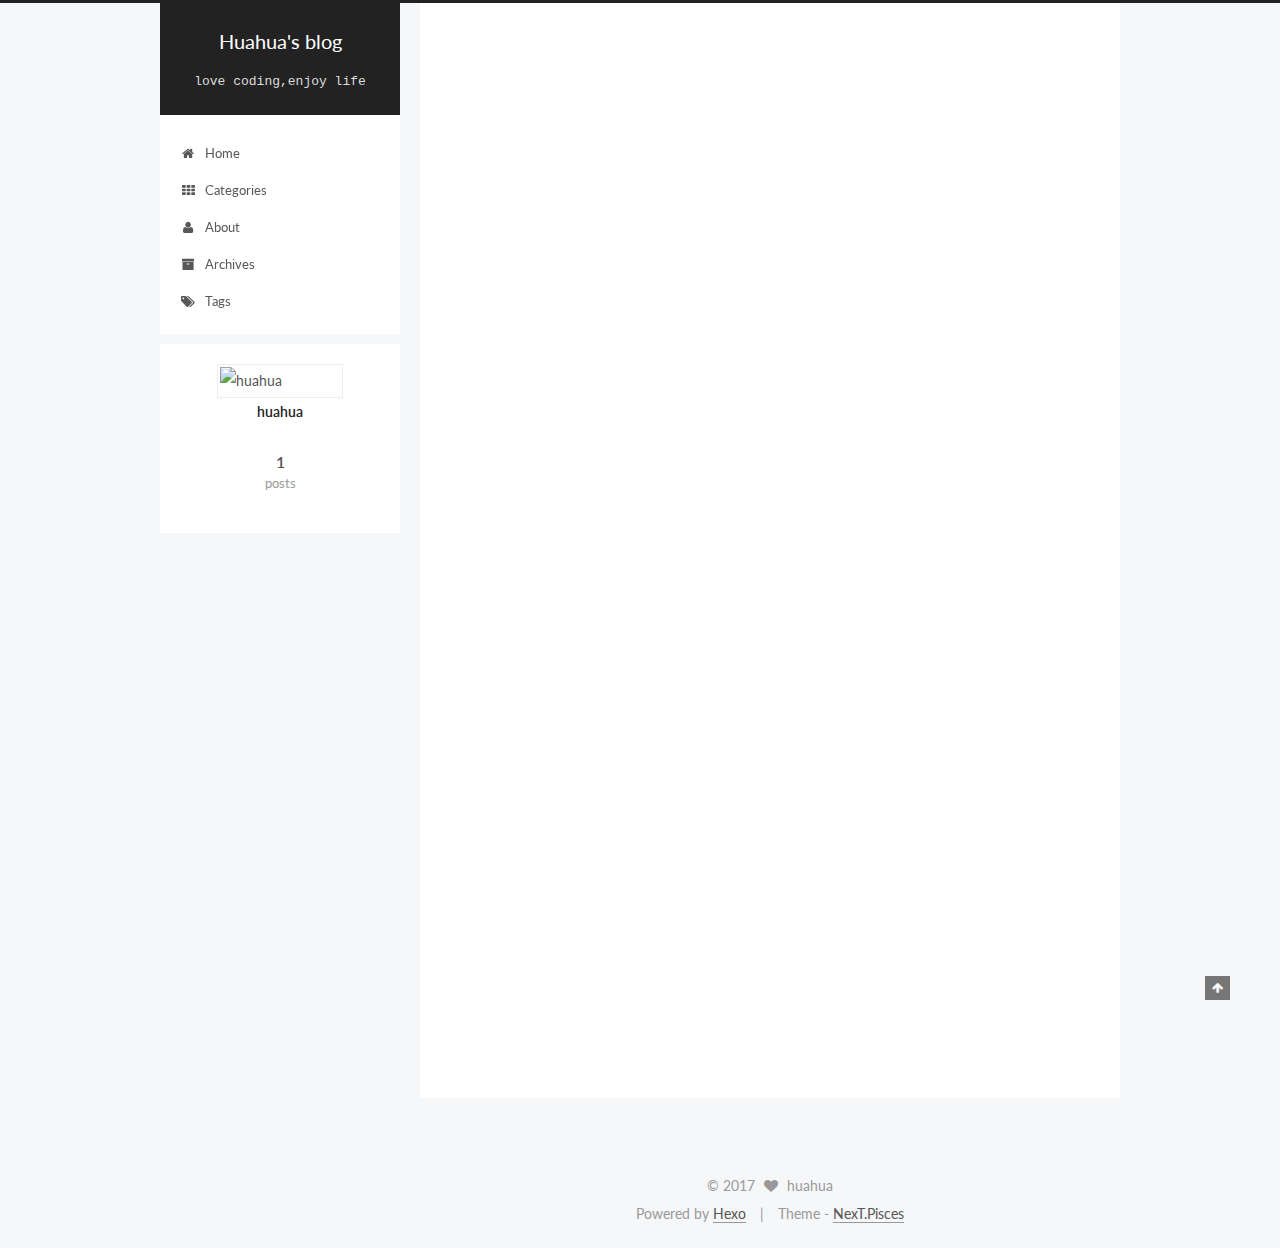
==== index.html @ 5eba2a8b "Site updated: 2017-03-09 09:39:56" ====
<!doctype html>



  


<html class="theme-next pisces use-motion" lang="en">
<head>
  <meta charset="UTF-8"/>
<meta http-equiv="X-UA-Compatible" content="IE=edge" />
<meta name="viewport" content="width=device-width, initial-scale=1, maximum-scale=1"/>



<meta http-equiv="Cache-Control" content="no-transform" />
<meta http-equiv="Cache-Control" content="no-siteapp" />












  
  
  <link href="/lib/fancybox/source/jquery.fancybox.css?v=2.1.5" rel="stylesheet" type="text/css" />




  
  
  
  

  
    
    
  

  

  

  

  

  
    
    
    <link href="//fonts.googleapis.com/css?family=Lato:300,300italic,400,400italic,700,700italic&subset=latin,latin-ext" rel="stylesheet" type="text/css">
  






<link href="/lib/font-awesome/css/font-awesome.min.css?v=4.6.2" rel="stylesheet" type="text/css" />

<link href="/css/main.css?v=5.1.0" rel="stylesheet" type="text/css" />


  <meta name="keywords" content="Hexo, NexT" />








  <link rel="shortcut icon" type="image/x-icon" href="/favicon.ico?v=5.1.0" />






<meta property="og:type" content="website">
<meta property="og:title" content="Huahua's blog">
<meta property="og:url" content="http://liuchunhuahua.git.io/index.html">
<meta property="og:site_name" content="Huahua's blog">
<meta name="twitter:card" content="summary">
<meta name="twitter:title" content="Huahua's blog">



<script type="text/javascript" id="hexo.configurations">
  var NexT = window.NexT || {};
  var CONFIG = {
    root: '/',
    scheme: 'Pisces',
    sidebar: {"position":"left","display":"always"},
    fancybox: true,
    motion: true,
    duoshuo: {
      userId: '0',
      author: 'Author'
    },
    algolia: {
      applicationID: '',
      apiKey: '',
      indexName: '',
      hits: {"per_page":10},
      labels: {"input_placeholder":"Search for Posts","hits_empty":"We didn't find any results for the search: ${query}","hits_stats":"${hits} results found in ${time} ms"}
    }
  };
</script>



  <link rel="canonical" href="http://liuchunhuahua.git.io/"/>





  <title> Huahua's blog </title>
</head>

<body itemscope itemtype="http://schema.org/WebPage" lang="en">

  










  
  
    
  

  <div class="container one-collumn sidebar-position-left 
   page-home 
 ">
    <div class="headband"></div>

    <header id="header" class="header" itemscope itemtype="http://schema.org/WPHeader">
      <div class="header-inner"><div class="site-meta ">
  

  <div class="custom-logo-site-title">
    <a href="/"  class="brand" rel="start">
      <span class="logo-line-before"><i></i></span>
      <span class="site-title">Huahua's blog</span>
      <span class="logo-line-after"><i></i></span>
    </a>
  </div>
    
      <p class="site-subtitle">love coding,enjoy life</p>
    
</div>

<div class="site-nav-toggle">
  <button>
    <span class="btn-bar"></span>
    <span class="btn-bar"></span>
    <span class="btn-bar"></span>
  </button>
</div>

<nav class="site-nav">
  

  
    <ul id="menu" class="menu">
      
        
        <li class="menu-item menu-item-home">
          <a href="/" rel="section">
            
              <i class="menu-item-icon fa fa-fw fa-home"></i> <br />
            
            Home
          </a>
        </li>
      
        
        <li class="menu-item menu-item-categories">
          <a href="/categories" rel="section">
            
              <i class="menu-item-icon fa fa-fw fa-th"></i> <br />
            
            Categories
          </a>
        </li>
      
        
        <li class="menu-item menu-item-about">
          <a href="/about" rel="section">
            
              <i class="menu-item-icon fa fa-fw fa-user"></i> <br />
            
            About
          </a>
        </li>
      
        
        <li class="menu-item menu-item-archives">
          <a href="/archives" rel="section">
            
              <i class="menu-item-icon fa fa-fw fa-archive"></i> <br />
            
            Archives
          </a>
        </li>
      
        
        <li class="menu-item menu-item-tags">
          <a href="/tags" rel="section">
            
              <i class="menu-item-icon fa fa-fw fa-tags"></i> <br />
            
            Tags
          </a>
        </li>
      

      
    </ul>
  

  
</nav>



 </div>
    </header>

    <main id="main" class="main">
      <div class="main-inner">
        <div class="content-wrap">
          <div id="content" class="content">
            
  <section id="posts" class="posts-expand">
    
      

  

  
  
  

  <article class="post post-type-normal " itemscope itemtype="http://schema.org/Article">
  <link itemprop="mainEntityOfPage" href="http://liuchunhuahua.git.io/2017/03/09/hello-world/">

  <span style="display:none" itemprop="author" itemscope itemtype="http://schema.org/Person">
    <meta itemprop="name" content="huahua">
    <meta itemprop="description" content="">
    <meta itemprop="image" content="http://ojigevmih.bkt.clouddn.com/20170110.jpg">
  </span>

  <span style="display:none" itemprop="publisher" itemscope itemtype="http://schema.org/Organization">
    <meta itemprop="name" content="Huahua's blog">
    <span style="display:none" itemprop="logo" itemscope itemtype="http://schema.org/ImageObject">
      <img style="display:none;" itemprop="url image" alt="Huahua's blog" src="">
    </span>
  </span>

    
      <header class="post-header">

        
        
          <h1 class="post-title" itemprop="name headline">
            
            
              
                
                <a class="post-title-link" href="/2017/03/09/hello-world/" itemprop="url">
                  Hello World
                </a>
              
            
          </h1>
        

        <div class="post-meta">
          <span class="post-time">
            
              <span class="post-meta-item-icon">
                <i class="fa fa-calendar-o"></i>
              </span>
              
                <span class="post-meta-item-text">Posted on</span>
              
              <time title="Post created" itemprop="dateCreated datePublished" datetime="2017-03-09T09:18:54+08:00">
                2017-03-09
              </time>
            

            

            
          </span>

          

          
            
          

          

          
          

          

          

        </div>
      </header>
    


    <div class="post-body" itemprop="articleBody">

      
      

      
        
          
            <p>Welcome to <a href="https://hexo.io/" target="_blank" rel="external">Hexo</a>! This is your very first post. Check <a href="https://hexo.io/docs/" target="_blank" rel="external">documentation</a> for more info. If you get any problems when using Hexo, you can find the answer in <a href="https://hexo.io/docs/troubleshooting.html" target="_blank" rel="external">troubleshooting</a> or you can ask me on <a href="https://github.com/hexojs/hexo/issues" target="_blank" rel="external">GitHub</a>.</p>
<h2 id="Quick-Start"><a href="#Quick-Start" class="headerlink" title="Quick Start"></a>Quick Start</h2><h3 id="Create-a-new-post"><a href="#Create-a-new-post" class="headerlink" title="Create a new post"></a>Create a new post</h3><figure class="highlight bash"><table><tr><td class="gutter"><pre><div class="line">1</div></pre></td><td class="code"><pre><div class="line">$ hexo new <span class="string">"My New Post"</span></div></pre></td></tr></table></figure>
<p>More info: <a href="https://hexo.io/docs/writing.html" target="_blank" rel="external">Writing</a></p>
<h3 id="Run-server"><a href="#Run-server" class="headerlink" title="Run server"></a>Run server</h3><figure class="highlight bash"><table><tr><td class="gutter"><pre><div class="line">1</div></pre></td><td class="code"><pre><div class="line">$ hexo server</div></pre></td></tr></table></figure>
<p>More info: <a href="https://hexo.io/docs/server.html" target="_blank" rel="external">Server</a></p>
<h3 id="Generate-static-files"><a href="#Generate-static-files" class="headerlink" title="Generate static files"></a>Generate static files</h3><figure class="highlight bash"><table><tr><td class="gutter"><pre><div class="line">1</div></pre></td><td class="code"><pre><div class="line">$ hexo generate</div></pre></td></tr></table></figure>
<p>More info: <a href="https://hexo.io/docs/generating.html" target="_blank" rel="external">Generating</a></p>
<h3 id="Deploy-to-remote-sites"><a href="#Deploy-to-remote-sites" class="headerlink" title="Deploy to remote sites"></a>Deploy to remote sites</h3><figure class="highlight bash"><table><tr><td class="gutter"><pre><div class="line">1</div></pre></td><td class="code"><pre><div class="line">$ hexo deploy</div></pre></td></tr></table></figure>
<p>More info: <a href="https://hexo.io/docs/deployment.html" target="_blank" rel="external">Deployment</a></p>

          
        
      
    </div>

    <div>
      
    </div>

    <div>
      
    </div>


    <footer class="post-footer">
      

      

      
      
        <div class="post-eof"></div>
      
    </footer>
  </article>


    
  </section>

  

          
          </div>
          


          

        </div>
        
          
  
  <div class="sidebar-toggle">
    <div class="sidebar-toggle-line-wrap">
      <span class="sidebar-toggle-line sidebar-toggle-line-first"></span>
      <span class="sidebar-toggle-line sidebar-toggle-line-middle"></span>
      <span class="sidebar-toggle-line sidebar-toggle-line-last"></span>
    </div>
  </div>

  <aside id="sidebar" class="sidebar">
    <div class="sidebar-inner">

      

      

      <section class="site-overview sidebar-panel sidebar-panel-active">
        <div class="site-author motion-element" itemprop="author" itemscope itemtype="http://schema.org/Person">
          <img class="site-author-image" itemprop="image"
               src="http://ojigevmih.bkt.clouddn.com/20170110.jpg"
               alt="huahua" />
          <p class="site-author-name" itemprop="name">huahua</p>
          <p class="site-description motion-element" itemprop="description"></p>
        </div>
        <nav class="site-state motion-element">
        
          
            <div class="site-state-item site-state-posts">
              <a href="/archives">
                <span class="site-state-item-count">1</span>
                <span class="site-state-item-name">posts</span>
              </a>
            </div>
          

          

          

        </nav>

        

        <div class="links-of-author motion-element">
          
        </div>

        
        

        
        

        


      </section>

      

    </div>
  </aside>


        
      </div>
    </main>

    <footer id="footer" class="footer">
      <div class="footer-inner">
        <div class="copyright" >
  
  &copy; 
  <span itemprop="copyrightYear">2017</span>
  <span class="with-love">
    <i class="fa fa-heart"></i>
  </span>
  <span class="author" itemprop="copyrightHolder">huahua</span>
</div>


<div class="powered-by">
  Powered by <a class="theme-link" href="https://hexo.io">Hexo</a>
</div>

<div class="theme-info">
  Theme -
  <a class="theme-link" href="https://github.com/iissnan/hexo-theme-next">
    NexT.Pisces
  </a>
</div>


        

        
      </div>
    </footer>

    <div class="back-to-top">
      <i class="fa fa-arrow-up"></i>
    </div>
  </div>

  

<script type="text/javascript">
  if (Object.prototype.toString.call(window.Promise) !== '[object Function]') {
    window.Promise = null;
  }
</script>









  




  
  <script type="text/javascript" src="/lib/jquery/index.js?v=2.1.3"></script>

  
  <script type="text/javascript" src="/lib/fastclick/lib/fastclick.min.js?v=1.0.6"></script>

  
  <script type="text/javascript" src="/lib/jquery_lazyload/jquery.lazyload.js?v=1.9.7"></script>

  
  <script type="text/javascript" src="/lib/velocity/velocity.min.js?v=1.2.1"></script>

  
  <script type="text/javascript" src="/lib/velocity/velocity.ui.min.js?v=1.2.1"></script>

  
  <script type="text/javascript" src="/lib/fancybox/source/jquery.fancybox.pack.js?v=2.1.5"></script>


  


  <script type="text/javascript" src="/js/src/utils.js?v=5.1.0"></script>

  <script type="text/javascript" src="/js/src/motion.js?v=5.1.0"></script>



  
  


  <script type="text/javascript" src="/js/src/affix.js?v=5.1.0"></script>

  <script type="text/javascript" src="/js/src/schemes/pisces.js?v=5.1.0"></script>



  

  


  <script type="text/javascript" src="/js/src/bootstrap.js?v=5.1.0"></script>



  



  




	





  





  

  




  
  

  

  

  

  


</body>
</html>
---- css/main.css ----
/* normalize.css v3.0.2 | MIT License | git.io/normalize */
html {
  font-family: sans-serif; /* 1 */
  -ms-text-size-adjust: 100%; /* 2 */
  -webkit-text-size-adjust: 100%; /* 2 */
}
body {
  margin: 0;
}
article,
aside,
details,
figcaption,
figure,
footer,
header,
hgroup,
main,
menu,
nav,
section,
summary {
  display: block;
}
audio,
canvas,
progress,
video {
  display: inline-block; /* 1 */
  vertical-align: baseline; /* 2 */
}
audio:not([controls]) {
  display: none;
  height: 0;
}
[hidden],
template {
  display: none;
}
a {
  background-color: transparent;
}
a:active,
a:hover {
  outline: 0;
}
abbr[title] {
  border-bottom: 1px dotted;
}
b,
strong {
  font-weight: bold;
}
dfn {
  font-style: italic;
}
h1 {
  font-size: 2em;
  margin: 0.67em 0;
}
mark {
  background: #ff0;
  color: #000;
}
small {
  font-size: 80%;
}
sub,
sup {
  font-size: 75%;
  line-height: 0;
  position: relative;
  vertical-align: baseline;
}
sup {
  top: -0.5em;
}
sub {
  bottom: -0.25em;
}
img {
  border: 0;
}
svg:not(:root) {
  overflow: hidden;
}
figure {
  margin: 1em 40px;
}
hr {
  -moz-box-sizing: content-box;
  box-sizing: content-box;
  height: 0;
}
pre {
  overflow: auto;
}
code,
kbd,
pre,
samp {
  font-family: monospace, monospace;
  font-size: 1em;
}
button,
input,
optgroup,
select,
textarea {
  color: inherit; /* 1 */
  font: inherit; /* 2 */
  margin: 0; /* 3 */
}
button {
  overflow: visible;
}
button,
select {
  text-transform: none;
}
button,
html input[type="button"],
input[type="reset"],
input[type="submit"] {
  -webkit-appearance: button; /* 2 */
  cursor: pointer; /* 3 */
}
button[disabled],
html input[disabled] {
  cursor: default;
}
button::-moz-focus-inner,
input::-moz-focus-inner {
  border: 0;
  padding: 0;
}
input {
  line-height: normal;
}
input[type="checkbox"],
input[type="radio"] {
  box-sizing: border-box; /* 1 */
  padding: 0; /* 2 */
}
input[type="number"]::-webkit-inner-spin-button,
input[type="number"]::-webkit-outer-spin-button {
  height: auto;
}
input[type="search"] {
  -webkit-appearance: textfield; /* 1 */
  -moz-box-sizing: content-box;
  -webkit-box-sizing: content-box; /* 2 */
  box-sizing: content-box;
}
input[type="search"]::-webkit-search-cancel-button,
input[type="search"]::-webkit-search-decoration {
  -webkit-appearance: none;
}
fieldset {
  border: 1px solid #c0c0c0;
  margin: 0 2px;
  padding: 0.35em 0.625em 0.75em;
}
legend {
  border: 0; /* 1 */
  padding: 0; /* 2 */
}
textarea {
  overflow: auto;
}
optgroup {
  font-weight: bold;
}
table {
  border-collapse: collapse;
  border-spacing: 0;
}
td,
th {
  padding: 0;
}
::selection {
  background: #262a30;
  color: #fff;
}
body {
  position: relative;
  font-family: 'Lato', "PingFang SC", "Microsoft YaHei", sans-serif;
  font-size: 14px;
  line-height: 2;
  color: #555;
  background: #f5f7f9;
}
@media (max-width: 767px) {
  body {
    padding-right: 0 !important;
  }
}
@media (min-width: 768px) and (max-width: 991px) {
  body {
    padding-right: 0 !important;
  }
}
@media (min-width: 1600px) {
  body {
    font-size: 16px;
  }
}
h1,
h2,
h3,
h4,
h5,
h6 {
  margin: 0;
  padding: 0;
  font-weight: bold;
  line-height: 1.5;
  font-family: 'Lato', "PingFang SC", "Microsoft YaHei", sans-serif;
}
h2,
h3,
h4,
h5,
h6 {
  margin: 20px 0 15px;
}
h1 {
  font-size: 22px;
}
@media (max-width: 767px) {
  h1 {
    font-size: 18px;
  }
}
h2 {
  font-size: 20px;
}
@media (max-width: 767px) {
  h2 {
    font-size: 16px;
  }
}
h3 {
  font-size: 18px;
}
@media (max-width: 767px) {
  h3 {
    font-size: 14px;
  }
}
h4 {
  font-size: 16px;
}
@media (max-width: 767px) {
  h4 {
    font-size: 12px;
  }
}
h5 {
  font-size: 14px;
}
@media (max-width: 767px) {
  h5 {
    font-size: 10px;
  }
}
h6 {
  font-size: 12px;
}
@media (max-width: 767px) {
  h6 {
    font-size: 8px;
  }
}
p {
  margin: 0 0 25px 0;
}
a {
  color: #555;
  text-decoration: none;
  border-bottom: 1px solid #999;
  word-wrap: break-word;
}
a:hover {
  color: #222;
  border-bottom-color: #222;
}
ul {
  list-style: none;
}
blockquote {
  margin: 0;
  padding: 0;
}
img {
  display: block;
  margin: auto;
  max-width: 100%;
  height: auto;
}
hr {
  margin: 40px 0;
  height: 3px;
  border: none;
  background-color: #ddd;
  background-image: repeating-linear-gradient(-45deg, #fff, #fff 4px, transparent 4px, transparent 8px);
}
blockquote {
  padding: 0 15px;
  color: #666;
  border-left: 4px solid #ddd;
}
blockquote cite::before {
  content: "-";
  padding: 0 5px;
}
dt {
  font-weight: 700;
}
dd {
  margin: 0;
  padding: 0;
}
.text-left {
  text-align: left;
}
.text-center {
  text-align: center;
}
.text-right {
  text-align: right;
}
.text-justify {
  text-align: justify;
}
.text-nowrap {
  white-space: nowrap;
}
.text-lowercase {
  text-transform: lowercase;
}
.text-uppercase {
  text-transform: uppercase;
}
.text-capitalize {
  text-transform: capitalize;
}
.center-block {
  display: block;
  margin-left: auto;
  margin-right: auto;
}
.clearfix:before,
.clearfix:after {
  content: " ";
  display: table;
}
.clearfix:after {
  clear: both;
}
.pullquote {
  width: 45%;
}
.pullquote.left {
  float: left;
  margin-left: 5px;
  margin-right: 10px;
}
.pullquote.right {
  float: right;
  margin-left: 10px;
  margin-right: 5px;
}
.affix.affix.affix {
  position: fixed;
}
.translation {
  margin-top: -20px;
  font-size: 14px;
  color: #999;
}
.scrollbar-measure {
  width: 100px;
  height: 100px;
  overflow: scroll;
  position: absolute;
  top: -9999px;
}
.use-motion .motion-element {
  opacity: 0;
}
#local-search-input {
  padding: 3px;
  border: none;
  text-indent: 14px;
  border-radius: 0;
  width: 140px;
  outline: none;
  border-bottom: 1px solid #999;
  background: inherit;
  opacity: 0.5;
}
#local-search-input:focus {
  opacity: 1;
}
.search-icon {
  position: absolute;
  top: 9px;
}
table {
  margin: 20px 0;
  width: 100%;
  border-collapse: collapse;
  border-spacing: 0;
  border: 1px solid #ddd;
  font-size: 14px;
  table-layout: fixed;
  word-wrap: break-all;
}
table>tbody>tr:nth-of-type(odd) {
  background-color: #f9f9f9;
}
table>tbody>tr:hover {
  background-color: #f5f5f5;
}
caption,
th,
td {
  padding: 8px;
  text-align: left;
  vertical-align: middle;
  font-weight: normal;
}
th,
td {
  border-bottom: 3px solid #ddd;
  border-right: 1px solid #eee;
}
th {
  padding-bottom: 10px;
  font-weight: 700;
}
td {
  border-bottom-width: 1px;
}
html,
body {
  height: 100%;
}
.container {
  position: relative;
  min-height: 100%;
}
.header-inner {
  margin: 0 auto;
  padding: 100px 0 70px;
  width: 700px;
}
@media (min-width: 1600px) {
  .container .header-inner {
    width: 900px;
  }
}
.main {
  padding-bottom: 150px;
}
.main-inner {
  margin: 0 auto;
  width: 700px;
}
@media (min-width: 1600px) {
  .container .main-inner {
    width: 900px;
  }
}
.footer {
  position: absolute;
  left: 0;
  bottom: 0;
  width: 100%;
  min-height: 50px;
}
.footer-inner {
  box-sizing: border-box;
  margin: 20px auto;
  width: 700px;
}
@media (min-width: 1600px) {
  .container .footer-inner {
    width: 900px;
  }
}
pre,
.highlight {
  overflow: auto;
  margin: 20px 0;
  padding: 0;
  font-size: 13px;
  color: #4d4d4c;
  background: #f7f7f7;
  line-height: 1.6;
}
pre,
code {
  font-family: consolas, Menlo, "PingFang SC", "Microsoft YaHei", monospace;
}
code {
  padding: 2px 4px;
  word-wrap: break-word;
  color: #4d4d4c;
  background: #f7f7f7;
  border-radius: 3px;
  font-size: 13px;
}
pre code {
  padding: 0;
  color: #4d4d4c;
  background: none;
  text-shadow: none;
}
.highlight {
  border-radius: 1px;
}
.highlight pre {
  border: none;
  margin: 0;
  padding: 10px 0;
}
.highlight table {
  margin: 0;
  width: auto;
  border: none;
}
.highlight td {
  border: none;
  padding: 0;
}
.highlight figcaption {
  font-size: 1em;
  color: #4d4d4c;
  line-height: 1em;
  margin-bottom: 1em;
}
.highlight figcaption:before,
.highlight figcaption:after {
  content: " ";
  display: table;
}
.highlight figcaption:after {
  clear: both;
}
.highlight figcaption a {
  float: right;
  color: #4d4d4c;
}
.highlight figcaption a:hover {
  border-bottom-color: #4d4d4c;
}
.highlight .gutter pre {
  padding-left: 10px;
  padding-right: 10px;
  color: #869194;
  text-align: right;
  background-color: #eff2f3;
}
.highlight .code pre {
  padding-left: 10px;
  padding-right: 10px;
  background-color: #f7f7f7;
}
.highlight .line {
  height: 20px;
}
.gutter {
  -webkit-user-select: none;
  -moz-user-select: none;
  -ms-user-select: none;
  user-select: none;
}
.gist table {
  width: auto;
}
.gist table td {
  border: none;
}
pre .deletion {
  background: #fdd;
}
pre .addition {
  background: #dfd;
}
pre .meta {
  color: #8959a8;
}
pre .comment {
  color: #8e908c;
}
pre .variable,
pre .attribute,
pre .tag,
pre .regexp,
pre .ruby .constant,
pre .xml .tag .title,
pre .xml .pi,
pre .xml .doctype,
pre .html .doctype,
pre .css .id,
pre .css .class,
pre .css .pseudo {
  color: #c82829;
}
pre .number,
pre .preprocessor,
pre .built_in,
pre .literal,
pre .params,
pre .constant,
pre .command {
  color: #f5871f;
}
pre .ruby .class .title,
pre .css .rules .attribute,
pre .string,
pre .value,
pre .inheritance,
pre .header,
pre .ruby .symbol,
pre .xml .cdata,
pre .special,
pre .number,
pre .formula {
  color: #718c00;
}
pre .title,
pre .css .hexcolor {
  color: #3e999f;
}
pre .function,
pre .python .decorator,
pre .python .title,
pre .ruby .function .title,
pre .ruby .title .keyword,
pre .perl .sub,
pre .javascript .title,
pre .coffeescript .title {
  color: #4271ae;
}
pre .keyword,
pre .javascript .function {
  color: #8959a8;
}
.full-image.full-image.full-image {
  border: none;
  max-width: 100%;
  width: auto;
  margin: 20px auto;
}
@media (min-width: 992px) {
  .full-image.full-image.full-image {
    max-width: none;
    width: 118%;
    margin: 0 -9%;
  }
}
.blockquote-center,
.page-home .post-type-quote blockquote,
.page-post-detail .post-type-quote blockquote {
  position: relative;
  margin: 40px 0;
  padding: 0;
  border-left: none;
  text-align: center;
}
.blockquote-center::before,
.page-home .post-type-quote blockquote::before,
.page-post-detail .post-type-quote blockquote::before,
.blockquote-center::after,
.page-home .post-type-quote blockquote::after,
.page-post-detail .post-type-quote blockquote::after {
  position: absolute;
  content: ' ';
  display: block;
  width: 100%;
  height: 24px;
  opacity: 0.2;
  background-repeat: no-repeat;
  background-position: 0 -6px;
  background-size: 22px 22px;
}
.blockquote-center::before,
.page-home .post-type-quote blockquote::before,
.page-post-detail .post-type-quote blockquote::before {
  top: -20px;
  background-image: url("../images/quote-l.svg");
  border-top: 1px solid #ccc;
}
.blockquote-center::after,
.page-home .post-type-quote blockquote::after,
.page-post-detail .post-type-quote blockquote::after {
  bottom: -20px;
  background-image: url("../images/quote-r.svg");
  border-bottom: 1px solid #ccc;
  background-position: 100% 8px;
}
.blockquote-center p,
.page-home .post-type-quote blockquote p,
.page-post-detail .post-type-quote blockquote p,
.blockquote-center div,
.page-home .post-type-quote blockquote div,
.page-post-detail .post-type-quote blockquote div {
  text-align: center;
}
.post .post-body .group-picture img {
  box-sizing: border-box;
  padding: 0 3px;
  border: none;
}
.post .group-picture-row {
  overflow: hidden;
  margin-top: 6px;
}
.post .group-picture-row:first-child {
  margin-top: 0;
}
.post .group-picture-column {
  float: left;
}
.page-post-detail .post-body .group-picture-column {
  float: none;
  margin-top: 10px;
  width: auto !important;
}
.page-post-detail .post-body .group-picture-column img {
  margin: 0 auto;
}
.page-archive .group-picture-container {
  overflow: hidden;
}
.page-archive .group-picture-row {
  float: left;
}
.page-archive .group-picture-row:first-child {
  margin-top: 6px;
}
.page-archive .group-picture-column {
  max-width: 150px;
  max-height: 150px;
}
.note {
  padding: 20px;
  margin: 20px 0;
  border: 1px solid #eee;
  border-left-width: 5px;
  border-radius: 3px;
}
.note h2,
.note h3,
.note h4,
.note h5,
.note h6 {
  margin-top: 0;
  margin-bottom: 5px;
}
.note p:last-child {
  margin-bottom: 0;
}
.note code {
  border-radius: 3px;
}
.note+.note {
  margin-top: -5px;
}
.default {
  border-left-color: #777;
}
.default h2,
.default h3,
.default h4,
.default h5,
.default h6 {
  color: #777;
}
.primary {
  border-left-color: #428bca;
}
.primary h2,
.primary h3,
.primary h4,
.primary h5,
.primary h6 {
  color: #428bca;
}
.success {
  border-left-color: #5cb85c;
}
.success h2,
.success h3,
.success h4,
.success h5,
.success h6 {
  color: #5cb85c;
}
.danger {
  border-left-color: #d9534f;
}
.danger h2,
.danger h3,
.danger h4,
.danger h5,
.danger h6 {
  color: #d9534f;
}
.warning {
  border-left-color: #f0ad4e;
}
.warning h2,
.warning h3,
.warning h4,
.warning h5,
.warning h6 {
  color: #f0ad4e;
}
.info {
  border-left-color: #5bc0de;
}
.info h2,
.info h3,
.info h4,
.info h5,
.info h6 {
  color: #5bc0de;
}
.btn {
  display: inline-block;
  padding: 0 20px;
  font-size: 14px;
  color: #fff;
  background: #222;
  border: 2px solid #555;
  text-decoration: none;
  border-radius: 0;
  transition-property: background-color;
  transition-duration: 0.2s;
  transition-timing-function: ease-in-out;
  transition-delay: 0s;
}
.btn:hover,
.post-more-link .btn:hover {
  border-color: #222;
  color: #fff;
  background: #222;
}
.btn-bar {
  display: block;
  width: 22px;
  height: 2px;
  background: #555;
  border-radius: 1px;
}
.btn-bar+.btn-bar {
  margin-top: 4px;
}
.pagination {
  margin: 120px 0 40px;
  text-align: center;
  border-top: 1px solid #eee;
}
.page-number-basic,
.pagination .prev,
.pagination .next,
.pagination .page-number,
.pagination .space {
  display: inline-block;
  position: relative;
  top: -1px;
  margin: 0 10px;
  padding: 0 10px;
  line-height: 30px;
}
@media (max-width: 767px) {
  .page-number-basic,
  .pagination .prev,
  .pagination .next,
  .pagination .page-number,
  .pagination .space {
    margin: 0 5px;
  }
}
.pagination .prev,
.pagination .next,
.pagination .page-number {
  border-bottom: 0;
  border-top: 1px solid #eee;
  transition-property: border-color;
  transition-duration: 0.2s;
  transition-timing-function: ease-in-out;
  transition-delay: 0s;
}
.pagination .prev:hover,
.pagination .next:hover,
.pagination .page-number:hover {
  border-top-color: #222;
}
.pagination .space {
  padding: 0;
  margin: 0;
}
.pagination .prev {
  margin-left: 0;
}
.pagination .next {
  margin-right: 0;
}
.pagination .page-number.current {
  color: #fff;
  background: #ccc;
  border-top-color: #ccc;
}
@media (max-width: 767px) {
  .pagination {
    border-top: none;
  }
  .pagination .prev,
  .pagination .next,
  .pagination .page-number {
    margin-bottom: 10px;
    border-top: 0;
    border-bottom: 1px solid #eee;
  }
  .pagination .prev:hover,
  .pagination .next:hover,
  .pagination .page-number:hover {
    border-bottom-color: #222;
  }
}
.comments {
  margin: 60px 20px 0;
}
.tag-cloud {
  text-align: center;
}
.tag-cloud a {
  display: inline-block;
  margin: 10px;
}
.back-to-top {
  box-sizing: border-box;
  position: fixed;
  bottom: -100px;
  right: 50px;
  z-index: 1050;
  padding: 0 6px;
  width: 25px;
  background: #222;
  font-size: 12px;
  opacity: 0.6;
  color: #fff;
  cursor: pointer;
  text-align: center;
  -webkit-transform: translateZ(0);
  transition-property: bottom;
  transition-duration: 0.2s;
  transition-timing-function: ease-in-out;
  transition-delay: 0s;
}
@media (max-width: 767px) {
  .back-to-top {
    display: none;
  }
}
@media (min-width: 768px) and (max-width: 991px) {
  .back-to-top {
    display: none;
  }
}
.back-to-top.back-to-top-on {
  bottom: 40px;
}
.header {
  background: #fff;
}
.header-inner {
  position: relative;
}
.headband {
  height: 3px;
  background: #222;
}
.site-meta {
  margin: 0;
  text-align: center;
}
@media (max-width: 767px) {
  .site-meta {
    text-align: center;
  }
}
.brand {
  position: relative;
  display: inline-block;
  padding: 0 40px;
  color: #fff;
  background: #222;
  border-bottom: none;
}
.brand:hover {
  color: #fff;
}
.logo {
  display: inline-block;
  margin-right: 5px;
  line-height: 36px;
  vertical-align: top;
}
.site-title {
  display: inline-block;
  vertical-align: top;
  line-height: 36px;
  font-size: 20px;
  font-weight: normal;
  font-family: 'Lato', "PingFang SC", "Microsoft YaHei", sans-serif;
}
.site-subtitle {
  margin-top: 10px;
  font-size: 13px;
  color: #ddd;
}
.use-motion .brand {
  opacity: 0;
}
.use-motion .logo,
.use-motion .site-title,
.use-motion .site-subtitle {
  opacity: 0;
  position: relative;
  top: -10px;
}
.site-nav-toggle {
  display: none;
  position: absolute;
  top: 10px;
  left: 10px;
}
@media (max-width: 767px) {
  .site-nav-toggle {
    display: block;
  }
}
.site-nav-toggle button {
  margin-top: 2px;
  padding: 9px 10px;
  background: transparent;
  border: none;
}
@media (max-width: 767px) {
  .site-nav {
    display: none;
    margin: 0 -10px;
    padding: 0 10px;
    clear: both;
    border-top: 1px solid #ddd;
  }
}
@media (min-width: 768px) and (max-width: 991px) {
  .site-nav {
    display: block !important;
  }
}
@media (min-width: 992px) {
  .site-nav {
    display: block !important;
  }
}
.menu {
  margin-top: 20px;
  padding-left: 0;
  text-align: center;
}
.menu .menu-item {
  display: inline-block;
  margin: 0 10px;
}
@media screen and (max-width: 767px) {
  .menu .menu-item {
    margin-top: 10px;
  }
}
.menu .menu-item a {
  display: block;
  font-size: 13px;
  text-transform: capitalize;
  line-height: inherit;
  border-bottom: 1px solid transparent;
  transition-property: border-color;
  transition-duration: 0.2s;
  transition-timing-function: ease-in-out;
  transition-delay: 0s;
}
.menu .menu-item a:hover,
.menu-item-active a {
  border-bottom-color: #222;
}
.menu .menu-item .fa {
  margin-right: 5px;
}
.use-motion .menu-item {
  opacity: 0;
}
.post-body {
  font-family: 'Lato', "PingFang SC", "Microsoft YaHei", sans-serif;
}
@media (max-width: 767px) {
  .post-body {
    word-break: break-word;
  }
}
.post-body .fancybox img {
  display: block !important;
  margin: 0 auto;
  cursor: pointer;
  cursor: zoom-in;
  cursor: -webkit-zoom-in;
}
.post-body .image-caption,
.post-body .figure .caption {
  margin: 10px auto 15px;
  text-align: center;
  font-size: 14px;
  color: #999;
  font-weight: bold;
  line-height: 1;
}
.post-sticky-flag {
  display: inline-block;
  font-size: 16px;
  -ms-transform: rotate(30deg);
  -webkit-transform: rotate(30deg);
  -moz-transform: rotate(30deg);
  -ms-transform: rotate(30deg);
  -o-transform: rotate(30deg);
  transform: rotate(30deg);
}
.posts-expand {
  padding-top: 40px;
}
@media (max-width: 767px) {
  .posts-expand {
    margin: 0 20px;
  }
  .post-body pre,
  .post-body .highlight {
    padding: 10px;
  }
  .post-body pre .gutter pre,
  .post-body .highlight .gutter pre {
    padding-right: 10px;
  }
}
@media (min-width: 992px) {
  .posts-expand .post-body {
    text-align: justify;
  }
}
.posts-expand .post-body h2,
.posts-expand .post-body h3,
.posts-expand .post-body h4,
.posts-expand .post-body h5,
.posts-expand .post-body h6 {
  padding-top: 10px;
}
.posts-expand .post-body h2 .header-anchor,
.posts-expand .post-body h3 .header-anchor,
.posts-expand .post-body h4 .header-anchor,
.posts-expand .post-body h5 .header-anchor,
.posts-expand .post-body h6 .header-anchor {
  float: right;
  margin-left: 10px;
  color: #ccc;
  border-bottom-style: none;
  visibility: hidden;
}
.posts-expand .post-body h2 .header-anchor:hover,
.posts-expand .post-body h3 .header-anchor:hover,
.posts-expand .post-body h4 .header-anchor:hover,
.posts-expand .post-body h5 .header-anchor:hover,
.posts-expand .post-body h6 .header-anchor:hover {
  color: inherit;
}
.posts-expand .post-body h2:hover .header-anchor,
.posts-expand .post-body h3:hover .header-anchor,
.posts-expand .post-body h4:hover .header-anchor,
.posts-expand .post-body h5:hover .header-anchor,
.posts-expand .post-body h6:hover .header-anchor {
  visibility: visible;
}
.posts-expand .post-body ul li {
  list-style: circle;
}
.posts-expand .post-body img {
  box-sizing: border-box;
  margin: auto;
  padding: 3px;
  border: 1px solid #ddd;
}
.posts-expand .fancybox img {
  margin: 0 auto;
}
@media (max-width: 767px) {
  .posts-collapse {
    margin: 0 20px;
  }
  .posts-collapse .post-title,
  .posts-collapse .post-meta {
    display: block;
    width: auto;
    text-align: left;
  }
}
.posts-collapse {
  position: relative;
  z-index: 1010;
  margin-left: 55px;
}
.posts-collapse::after {
  content: " ";
  position: absolute;
  top: 20px;
  left: 0;
  margin-left: -2px;
  width: 4px;
  height: 100%;
  background: #f5f5f5;
  z-index: -1;
}
@media (max-width: 767px) {
  .posts-collapse {
    margin: 0 20px;
  }
}
.posts-collapse .collection-title {
  position: relative;
  margin: 60px 0;
}
.posts-collapse .collection-title h2 {
  margin-left: 20px;
}
.posts-collapse .collection-title small {
  color: #bbb;
}
.posts-collapse .collection-title::before {
  content: " ";
  position: absolute;
  left: 0;
  top: 50%;
  margin-left: -4px;
  margin-top: -4px;
  width: 8px;
  height: 8px;
  background: #bbb;
  border-radius: 50%;
}
.posts-collapse .post {
  margin: 30px 0;
}
.posts-collapse .post-header {
  position: relative;
  transition-duration: 0.2s;
  transition-timing-function: ease-in-out;
  transition-delay: 0s;
  transition-property: border;
  border-bottom: 1px dashed #ccc;
}
.posts-collapse .post-header::before {
  content: " ";
  position: absolute;
  left: 0;
  top: 12px;
  width: 6px;
  height: 6px;
  margin-left: -4px;
  background: #bbb;
  border-radius: 50%;
  border: 1px solid #fff;
  transition-duration: 0.2s;
  transition-timing-function: ease-in-out;
  transition-delay: 0s;
  transition-property: background;
}
.posts-collapse .post-header:hover {
  border-bottom-color: #666;
}
.posts-collapse .post-header:hover::before {
  background: #222;
}
.posts-collapse .post-meta {
  position: absolute;
  font-size: 12px;
  left: 20px;
  top: 5px;
}
.posts-collapse .post-comments-count {
  display: none;
}
.posts-collapse .post-title {
  margin-left: 60px;
  font-size: 16px;
  font-weight: normal;
  line-height: inherit;
}
.posts-collapse .post-title::after {
  margin-left: 3px;
  opacity: 0.6;
}
.posts-collapse .post-title a {
  color: #666;
  border-bottom: none;
}
.page-home .post-type-quote .post-header,
.page-post-detail .post-type-quote .post-header,
.page-home .post-type-quote .post-tags,
.page-post-detail .post-type-quote .post-tags {
  display: none;
}
.posts-expand .post-title {
  font-size: 26px;
  text-align: center;
  word-break: break-word;
  font-weight: 400;
}
@media (max-width: 767px) {
  .posts-expand .post-title {
    font-size: 22px;
  }
}
.posts-expand .post-title-link {
  display: inline-block;
  position: relative;
  color: #555;
  border-bottom: none;
  line-height: 1.2;
  vertical-align: top;
}
.posts-expand .post-title-link::before {
  content: "";
  position: absolute;
  width: 100%;
  height: 2px;
  bottom: 0;
  left: 0;
  background-color: #000;
  visibility: hidden;
  -webkit-transform: scaleX(0);
  -moz-transform: scaleX(0);
  -ms-transform: scaleX(0);
  -o-transform: scaleX(0);
  transform: scaleX(0);
  transition-duration: 0.2s;
  transition-timing-function: ease-in-out;
  transition-delay: 0s;
}
.posts-expand .post-title-link:hover::before {
  visibility: visible;
  -webkit-transform: scaleX(1);
  -moz-transform: scaleX(1);
  -ms-transform: scaleX(1);
  -o-transform: scaleX(1);
  transform: scaleX(1);
}
.posts-expand .post-title-link .fa {
  font-size: 16px;
}
.posts-expand .post-meta {
  margin: 3px 0 60px 0;
  color: #999;
  font-family: 'Lato', "PingFang SC", "Microsoft YaHei", sans-serif;
  font-size: 12px;
  text-align: center;
}
.posts-expand .post-meta .post-category-list {
  display: inline-block;
  margin: 0;
  padding: 3px;
}
.posts-expand .post-meta .post-category-list-link {
  color: #999;
}
.posts-expand .post-meta .post-description {
  font-size: 14px;
  margin-top: 2px;
}
.post-meta-divider {
  margin: 0 0.5em;
}
.post-meta-item-icon {
  margin-right: 3px;
}
@media (min-width: 768px) and (max-width: 991px) {
  .post-meta-item-icon {
    display: inline-block;
  }
}
@media (max-width: 767px) {
  .post-meta-item-icon {
    display: inline-block;
  }
}
@media (min-width: 768px) and (max-width: 991px) {
  .post-meta-item-text {
    display: none;
  }
}
@media (max-width: 767px) {
  .post-meta-item-text {
    display: none;
  }
}
@media (max-width: 767px) {
  .posts-expand .post-comments-count {
    display: none;
  }
}
.post-more-link {
  margin-top: 50px;
}
.post-more-link .btn {
  color: #555;
  font-size: 14px;
  background: #fff;
  border-radius: 2px;
  line-height: 2;
  margin: 0 4px 8px 4px;
}
.post-more-link .fa-fw {
  width: 1.285714285714286em;
  text-align: left;
}
.posts-expand .post-tags {
  margin-top: 40px;
  text-align: center;
}
.posts-expand .post-tags a {
  display: inline-block;
  margin-right: 10px;
  font-size: 13px;
}
.post-nav {
  display: table;
  margin-top: 60px;
  width: 100%;
  border-top: 1px solid #eee;
}
.post-nav-divider {
  display: table-cell;
  width: 10%;
}
.post-nav-item {
  display: table-cell;
  padding: 10px 0 0 0;
  width: 45%;
  vertical-align: top;
}
.post-nav-item a {
  position: relative;
  display: block;
  line-height: 25px;
  font-size: 14px;
  color: #555;
  border-bottom: none;
}
.post-nav-item a:hover {
  color: #222;
  border-bottom: none;
}
.post-nav-item a:active {
  top: 2px;
}
.post-nav-item .fa {
  position: absolute;
  top: 8px;
  left: 0;
  font-size: 12px;
}
.post-nav-next a {
  padding-left: 15px;
}
.post-nav-prev {
  text-align: right;
}
.post-nav-prev a {
  padding-right: 15px;
}
.post-nav-prev .fa {
  right: 0;
  left: auto;
}
.posts-expand .post-eof {
  display: block;
  margin: 80px auto 60px;
  width: 8%;
  height: 1px;
  background: #ccc;
  text-align: center;
}
.post:last-child .post-eof.post-eof.post-eof {
  display: none;
}
.post-gallery {
  display: table;
  table-layout: fixed;
  width: 100%;
  border-collapse: separate;
}
.post-gallery-row {
  display: table-row;
}
.post-gallery .post-gallery-img {
  display: table-cell;
  text-align: center;
  vertical-align: middle;
  border: none;
}
.post-gallery .post-gallery-img img {
  max-width: 100%;
  max-height: 100%;
  border: none;
}
.fancybox-close,
.fancybox-close:hover {
  border: none;
}
.sidebar {
  position: fixed;
  right: 0;
  top: 0;
  bottom: 0;
  width: 0;
  z-index: 1040;
  box-shadow: inset 0 2px 6px #000;
  background: #222;
  -webkit-transform: translateZ(0);
}
.sidebar a {
  color: #999;
  border-bottom-color: #555;
}
.sidebar a:hover {
  color: #eee;
}
@media (min-width: 768px) and (max-width: 991px) {
  .sidebar {
    display: none !important;
  }
}
@media (max-width: 767px) {
  .sidebar {
    display: none !important;
  }
}
.sidebar-inner {
  position: relative;
  padding: 20px 10px;
  color: #999;
  text-align: center;
}
.sidebar-toggle {
  position: fixed;
  right: 50px;
  bottom: 45px;
  width: 15px;
  height: 15px;
  padding: 5px;
  background: #222;
  line-height: 0;
  z-index: 1050;
  cursor: pointer;
  -webkit-transform: translateZ(0);
}
@media (min-width: 768px) and (max-width: 991px) {
  .sidebar-toggle {
    display: none;
  }
}
@media (max-width: 767px) {
  .sidebar-toggle {
    display: none;
  }
}
.sidebar-toggle-line {
  position: relative;
  display: inline-block;
  vertical-align: top;
  height: 2px;
  width: 100%;
  background: #fff;
  margin-top: 3px;
}
.sidebar-toggle-line:first-child {
  margin-top: 0;
}
.site-author-image {
  display: block;
  margin: 0 auto;
  padding: 2px;
  max-width: 120px;
  height: auto;
  border: 1px solid #eee;
}
.site-author-name {
  margin: 0;
  text-align: center;
  color: #222;
  font-weight: 600;
}
.site-description {
  margin-top: 0;
  text-align: center;
  font-size: 13px;
  color: #999;
}
.site-state {
  overflow: hidden;
  line-height: 1.4;
  white-space: nowrap;
  text-align: center;
}
.site-state-item {
  display: inline-block;
  padding: 0 15px;
  border-left: 1px solid #eee;
}
.site-state-item:first-child {
  border-left: none;
}
.site-state-item a {
  border-bottom: none;
}
.site-state-item-count {
  display: block;
  text-align: center;
  color: inherit;
  font-weight: 600;
  font-size: 16px;
}
.site-state-item-name {
  font-size: 13px;
  color: #999;
}
.feed-link {
  margin-top: 20px;
}
.feed-link a {
  display: inline-block;
  padding: 0 15px;
  color: #fc6423;
  border: 1px solid #fc6423;
  border-radius: 4px;
}
.feed-link a i {
  color: #fc6423;
  font-size: 14px;
}
.feed-link a:hover {
  color: #fff;
  background: #fc6423;
}
.feed-link a:hover i {
  color: #fff;
}
.links-of-author {
  margin-top: 20px;
}
.links-of-author a {
  display: inline-block;
  vertical-align: middle;
  margin-right: 10px;
  margin-bottom: 10px;
  border-bottom-color: #555;
  font-size: 13px;
}
.links-of-author a:before {
  display: inline-block;
  vertical-align: middle;
  margin-right: 3px;
  content: " ";
  width: 4px;
  height: 4px;
  border-radius: 50%;
  background: #0840c4;
}
.links-of-blogroll {
  font-size: 13px;
}
.links-of-blogroll-title {
  margin-top: 20px;
  font-size: 14px;
  font-weight: 600;
}
.links-of-blogroll-list {
  margin: 0;
  padding: 0;
}
.links-of-blogroll-item {
  padding: 2px 10px;
}
.sidebar-nav {
  margin: 0 0 20px;
  padding-left: 0;
}
.sidebar-nav li {
  display: inline-block;
  cursor: pointer;
  border-bottom: 1px solid transparent;
  font-size: 14px;
  color: #555;
}
.sidebar-nav li:hover {
  color: #fc6423;
}
.page-post-detail .sidebar-nav-toc {
  padding: 0 5px;
}
.page-post-detail .sidebar-nav-overview {
  margin-left: 10px;
}
.sidebar-nav .sidebar-nav-active {
  color: #fc6423;
  border-bottom-color: #fc6423;
}
.sidebar-nav .sidebar-nav-active:hover {
  color: #fc6423;
}
.sidebar-panel {
  display: none;
}
.sidebar-panel-active {
  display: block;
}
.post-toc-empty {
  font-size: 14px;
  color: #666;
}
.post-toc-wrap {
  overflow: hidden;
}
.post-toc {
  overflow: auto;
}
.post-toc ol {
  margin: 0;
  padding: 0 2px 5px 10px;
  text-align: left;
  list-style: none;
  font-size: 14px;
}
.post-toc ol > ol {
  padding-left: 0;
}
.post-toc ol a {
  transition-duration: 0.2s;
  transition-timing-function: ease-in-out;
  transition-delay: 0s;
  transition-property: all;
  color: #666;
  border-bottom-color: #ccc;
}
.post-toc ol a:hover {
  color: #000;
  border-bottom-color: #000;
}
.post-toc .nav-item {
  overflow: hidden;
  text-overflow: ellipsis;
  white-space: nowrap;
  line-height: 1.8;
}
.post-toc .nav .nav-child {
  display: none;
}
.post-toc .nav .active > .nav-child {
  display: block;
}
.post-toc .nav .active-current > .nav-child {
  display: block;
}
.post-toc .nav .active-current > .nav-child > .nav-item {
  display: block;
}
.post-toc .nav .active > a {
  color: #fc6423;
  border-bottom-color: #fc6423;
}
.post-toc .nav .active-current > a {
  color: #fc6423;
}
.post-toc .nav .active-current > a:hover {
  color: #fc6423;
}
.footer {
  font-size: 14px;
  color: #999;
}
.footer img {
  border: none;
}
.footer-inner {
  text-align: center;
}
.with-love {
  display: inline-block;
  margin: 0 5px;
}
.powered-by,
.theme-info {
  display: inline-block;
}
.powered-by {
  margin-right: 10px;
}
.powered-by::after {
  content: "|";
  padding-left: 10px;
}
.cc-license {
  margin-top: 10px;
  text-align: center;
}
.cc-license .cc-opacity {
  opacity: 0.7;
  border-bottom: none;
}
.cc-license .cc-opacity:hover {
  opacity: 0.9;
}
.cc-license img {
  display: inline-block;
}
.theme-next #ds-thread #ds-reset {
  color: #555;
}
.theme-next #ds-thread #ds-reset .ds-replybox {
  margin-bottom: 30px;
}
.theme-next #ds-thread #ds-reset .ds-replybox .ds-avatar,
.theme-next #ds-reset .ds-avatar img {
  box-shadow: none;
}
.theme-next #ds-thread #ds-reset .ds-textarea-wrapper {
  border-color: #c7d4e1;
  background: none;
  border-top-right-radius: 3px;
  border-top-left-radius: 3px;
}
.theme-next #ds-thread #ds-reset .ds-textarea-wrapper textarea {
  height: 60px;
}
.theme-next #ds-reset .ds-rounded-top {
  border-radius: 0;
}
.theme-next #ds-thread #ds-reset .ds-post-toolbar {
  box-sizing: border-box;
  border: 1px solid #c7d4e1;
  background: #f6f8fa;
}
.theme-next #ds-thread #ds-reset .ds-post-options {
  height: 40px;
  border: none;
  background: none;
}
.theme-next #ds-thread #ds-reset .ds-toolbar-buttons {
  top: 11px;
}
.theme-next #ds-thread #ds-reset .ds-sync {
  top: 5px;
}
.theme-next #ds-thread #ds-reset .ds-post-button {
  top: 4px;
  right: 5px;
  width: 90px;
  height: 30px;
  border: 1px solid #c5ced7;
  border-radius: 3px;
  background-image: linear-gradient(#fbfbfc, #f5f7f9);
  color: #60676d;
}
.theme-next #ds-thread #ds-reset .ds-post-button:hover {
  background-position: 0 -30px;
  color: #60676d;
}
.theme-next #ds-thread #ds-reset .ds-comments-info {
  padding: 10px 0;
}
.theme-next #ds-thread #ds-reset .ds-sort {
  display: none;
}
.theme-next #ds-thread #ds-reset li.ds-tab a.ds-current {
  border: none;
  background: #f6f8fa;
  color: #60676d;
}
.theme-next #ds-thread #ds-reset li.ds-tab a.ds-current:hover {
  background-color: #e9f0f7;
  color: #60676d;
}
.theme-next #ds-thread #ds-reset li.ds-tab a {
  border-radius: 2px;
  padding: 5px;
}
.theme-next #ds-thread #ds-reset .ds-login-buttons p {
  color: #999;
  line-height: 36px;
}
.theme-next #ds-thread #ds-reset .ds-login-buttons .ds-service-list li {
  height: 28px;
}
.theme-next #ds-thread #ds-reset .ds-service-list a {
  background: none;
  padding: 5px;
  border: 1px solid;
  border-radius: 3px;
  text-align: center;
}
.theme-next #ds-thread #ds-reset .ds-service-list a:hover {
  color: #fff;
  background: #666;
}
.theme-next #ds-thread #ds-reset .ds-service-list .ds-weibo {
  color: #fc9b00;
  border-color: #fc9b00;
}
.theme-next #ds-thread #ds-reset .ds-service-list .ds-weibo:hover {
  background: #fc9b00;
}
.theme-next #ds-thread #ds-reset .ds-service-list .ds-qq {
  color: #60a3ec;
  border-color: #60a3ec;
}
.theme-next #ds-thread #ds-reset .ds-service-list .ds-qq:hover {
  background: #60a3ec;
}
.theme-next #ds-thread #ds-reset .ds-service-list .ds-renren {
  color: #2e7ac4;
  border-color: #2e7ac4;
}
.theme-next #ds-thread #ds-reset .ds-service-list .ds-renren:hover {
  background: #2e7ac4;
}
.theme-next #ds-thread #ds-reset .ds-service-list .ds-douban {
  color: #37994c;
  border-color: #37994c;
}
.theme-next #ds-thread #ds-reset .ds-service-list .ds-douban:hover {
  background: #37994c;
}
.theme-next #ds-thread #ds-reset .ds-service-list .ds-kaixin {
  color: #fef20d;
  border-color: #fef20d;
}
.theme-next #ds-thread #ds-reset .ds-service-list .ds-kaixin:hover {
  background: #fef20d;
}
.theme-next #ds-thread #ds-reset .ds-service-list .ds-netease {
  color: #f00;
  border-color: #f00;
}
.theme-next #ds-thread #ds-reset .ds-service-list .ds-netease:hover {
  background: #f00;
}
.theme-next #ds-thread #ds-reset .ds-service-list .ds-sohu {
  color: #ffcb05;
  border-color: #ffcb05;
}
.theme-next #ds-thread #ds-reset .ds-service-list .ds-sohu:hover {
  background: #ffcb05;
}
.theme-next #ds-thread #ds-reset .ds-service-list .ds-baidu {
  color: #2831e0;
  border-color: #2831e0;
}
.theme-next #ds-thread #ds-reset .ds-service-list .ds-baidu:hover {
  background: #2831e0;
}
.theme-next #ds-thread #ds-reset .ds-service-list .ds-google {
  color: #166bec;
  border-color: #166bec;
}
.theme-next #ds-thread #ds-reset .ds-service-list .ds-google:hover {
  background: #166bec;
}
.theme-next #ds-thread #ds-reset .ds-service-list .ds-weixin {
  color: #00ce0d;
  border-color: #00ce0d;
}
.theme-next #ds-thread #ds-reset .ds-service-list .ds-weixin:hover {
  background: #00ce0d;
}
.theme-next #ds-thread #ds-reset .ds-service-list .ds-more-services {
  border: none;
}
.theme-next #ds-thread #ds-reset .ds-service-list .ds-more-services:hover {
  background: none;
}
.theme-next #ds-reset .duoshuo-ua-admin {
  display: inline-block;
  color: #f00;
}
.theme-next #ds-reset .duoshuo-ua-platform,
.theme-next #ds-reset .duoshuo-ua-browser {
  color: #ccc;
}
.theme-next #ds-reset .duoshuo-ua-platform .fa,
.theme-next #ds-reset .duoshuo-ua-browser .fa {
  display: inline-block;
  margin-right: 3px;
}
.theme-next #ds-reset .duoshuo-ua-separator {
  display: inline-block;
  margin-left: 5px;
}
.theme-next .this_ua {
  background-color: #ccc !important;
  border-radius: 4px;
  padding: 0 5px !important;
  margin: 1px 1px !important;
  border: 1px solid #bbb !important;
  color: #fff;
  display: inline-block !important;
}
.theme-next .this_ua.admin {
  background-color: #d9534f !important;
  border-color: #d9534f !important;
}
.theme-next .this_ua.platform.iOS,
.theme-next .this_ua.platform.Mac,
.theme-next .this_ua.platform.Windows {
  background-color: #39b3d7 !important;
  border-color: #46b8da !important;
}
.theme-next .this_ua.platform.Linux {
  background-color: #3a3a3a !important;
  border-color: #1f1f1f !important;
}
.theme-next .this_ua.platform.Android {
  background-color: #00c47d !important;
  border-color: #01b171 !important;
}
.theme-next .this_ua.browser.Mobile,
.theme-next .this_ua.browser.Chrome {
  background-color: #5cb85c !important;
  border-color: #4cae4c !important;
}
.theme-next .this_ua.browser.Firefox {
  background-color: #f0ad4e !important;
  border-color: #eea236 !important;
}
.theme-next .this_ua.browser.Maxthon,
.theme-next .this_ua.browser.IE {
  background-color: #428bca !important;
  border-color: #357ebd !important;
}
.theme-next .this_ua.browser.baidu,
.theme-next .this_ua.browser.UCBrowser,
.theme-next .this_ua.browser.Opera {
  background-color: #d9534f !important;
  border-color: #d43f3a !important;
}
.theme-next .this_ua.browser.Android,
.theme-next .this_ua.browser.QQBrowser {
  background-color: #78ace9 !important;
  border-color: #4cae4c !important;
}
.cloud-tie-wrapper img {
  display: inline-block;
}
.cloud-tie-wrapper .total-txt {
  font-size: 1em !important;
}
.cloud-tie-join-count .join-count {
  color: #555 !important;
  font-size: inherit !important;
  margin: 0 !important;
}
.post-spread {
  margin-top: 20px;
  text-align: center;
}
.jiathis_style {
  display: inline-block;
}
.jiathis_style a {
  border: none;
}
.post-spread {
  margin-top: 20px;
  text-align: center;
}
.bdshare-slide-button-box a {
  border: none;
}
.bdsharebuttonbox {
  display: inline-block;
}
.bdsharebuttonbox a {
  border: none;
}
ul.search-result-list {
  padding-left: 0px;
  margin: 0px 5px 0px 8px;
}
p.search-result {
  border-bottom: 1px dashed #ccc;
  padding: 5px 0;
}
a.search-result-title {
  font-weight: bold;
}
a.search-result {
  border-bottom: transparent;
  display: block;
  white-space: nowrap;
  overflow: hidden;
  text-overflow: ellipsis;
}
.search-keyword {
  border-bottom: 1px dashed #f00;
  font-size: 14px;
  font-weight: bold;
  color: #f00;
}
#local-search-result {
  height: 88%;
  overflow: auto;
}
.popup {
  display: none;
  position: fixed;
  top: 10%;
  left: 50%;
  width: 700px;
  height: 80%;
  margin-left: -350px;
  padding: 3px 0 0 10px;
  background: #fff;
  color: #333;
  z-index: 9999;
  border-radius: 5px;
}
@media (max-width: 767px) {
  .popup {
    padding: 3px;
    top: 0;
    left: 0;
    margin: 0;
    width: 100%;
    height: 100%;
    border-radius: 0px;
  }
}
.popoverlay {
  position: fixed;
  width: 100%;
  height: 100%;
  top: 0px;
  left: 0px;
  z-index: 2080;
  background-color: rgba(0,0,0,0.3);
}
#local-search-input {
  margin-bottom: 10px;
  padding: 10px;
  width: 97%;
  font-size: 18px;
}
.popup .fa-search {
  padding-top: 8px;
}
.popup-btn-close {
  position: absolute;
  top: 6px;
  right: 14px;
  color: #4ebd79;
  font-size: 14px;
  font-weight: bold;
  text-transform: uppercase;
  cursor: pointer;
}
#no-result {
  position: absolute;
  left: 44%;
  top: 42%;
  color: #ccc;
}
.busuanzi-count:before {
  content: " ";
  float: left;
  width: 260px;
  min-height: 25px;
}
@media (min-width: 768px) and (max-width: 991px) {
  .busuanzi-count {
    width: auto;
  }
  .busuanzi-count:before {
    display: none;
  }
}
@media (max-width: 767px) {
  .busuanzi-count {
    width: auto;
  }
  .busuanzi-count:before {
    display: none;
  }
}
.site-uv,
.site-pv,
.page-pv {
  display: inline-block;
}
.site-uv .busuanzi-value,
.site-pv .busuanzi-value,
.page-pv .busuanzi-value {
  margin: 0 5px;
}
.site-uv {
  margin-right: 10px;
}
.site-uv::after {
  content: "|";
  padding-left: 10px;
}
.use-motion .post {
  opacity: 0;
}
.page-archive .archive-page-counter {
  position: relative;
  top: 3px;
  left: 20px;
}
@media (max-width: 767px) {
  .page-archive .archive-page-counter {
    top: 5px;
  }
}
.page-archive .posts-collapse .archive-move-on {
  position: absolute;
  top: 11px;
  left: 0;
  margin-left: -6px;
  width: 10px;
  height: 10px;
  opacity: 0.5;
  background: #555;
  border: 1px solid #fff;
  border-radius: 50%;
}
.category-all-page .category-all-title {
  text-align: center;
}
.category-all-page .category-all {
  margin-top: 20px;
}
.category-all-page .category-list {
  margin: 0;
  padding: 0;
  list-style: none;
}
.category-all-page .category-list-item {
  margin: 5px 10px;
}
.category-all-page .category-list-count {
  color: #bbb;
}
.category-all-page .category-list-count:before {
  display: inline;
  content: " (";
}
.category-all-page .category-list-count:after {
  display: inline;
  content: ") ";
}
.category-all-page .category-list-child {
  padding-left: 10px;
}
#schedule ul#event-list {
  padding-left: 30px;
}
#schedule ul#event-list hr {
  margin: 20px 0 45px 0 !important;
  background: #222;
}
#schedule ul#event-list hr:after {
  display: inline-block;
  content: 'NOW';
  background: #222;
  color: #fff;
  font-weight: bold;
  text-align: right;
  padding: 0 5px;
}
#schedule ul#event-list li.event {
  margin: 20px 0px;
  background: #f9f9f9;
  padding-left: 10px;
  min-height: 40px;
}
#schedule ul#event-list li.event h2.event-summary {
  margin: 0;
  padding-bottom: 3px;
}
#schedule ul#event-list li.event h2.event-summary:before {
  display: inline-block;
  font-family: FontAwesome;
  font-size: 8px;
  content: '\f111';
  vertical-align: middle;
  margin-right: 25px;
  color: #bbb;
}
#schedule ul#event-list li.event span.event-relative-time {
  display: inline-block;
  font-size: 12px;
  font-weight: 400;
  padding-left: 12px;
  color: #bbb;
}
#schedule ul#event-list li.event span.event-details {
  display: block;
  color: #bbb;
  margin-left: 56px;
  padding-top: 3px;
  padding-bottom: 6px;
  text-indent: -24px;
  line-height: 18px;
}
#schedule ul#event-list li.event span.event-details:before {
  text-indent: 0;
  display: inline-block;
  width: 14px;
  font-family: FontAwesome;
  text-align: center;
  margin-right: 9px;
  color: #bbb;
}
#schedule ul#event-list li.event span.event-details.event-location:before {
  content: '\f041';
}
#schedule ul#event-list li.event span.event-details.event-duration:before {
  content: '\f017';
}
#schedule ul#event-list li.event-past {
  background: #fcfcfc;
}
#schedule ul#event-list li.event-past > * {
  opacity: 0.6;
}
#schedule ul#event-list li.event-past h2.event-summary {
  color: #bbb;
}
#schedule ul#event-list li.event-past h2.event-summary:before {
  color: #dfdfdf;
}
#schedule ul#event-list li.event-now {
  background: #222;
  color: #fff;
  padding: 15px 0 15px 10px;
}
#schedule ul#event-list li.event-now h2.event-summary:before {
  -webkit-transform: scale(1.2);
  -moz-transform: scale(1.2);
  -ms-transform: scale(1.2);
  -o-transform: scale(1.2);
  transform: scale(1.2);
  color: #fff;
  animation: dot-flash 1s alternate infinite ease-in-out;
}
#schedule ul#event-list li.event-now * {
  color: #fff !important;
}
@-moz-keyframes dot-flash {
  from {
    opacity: 1;
    -webkit-transform: scale(1.1);
    -moz-transform: scale(1.1);
    -ms-transform: scale(1.1);
    -o-transform: scale(1.1);
    transform: scale(1.1);
  }
  to {
    opacity: 0;
    -webkit-transform: scale(1);
    -moz-transform: scale(1);
    -ms-transform: scale(1);
    -o-transform: scale(1);
    transform: scale(1);
  }
}
@-webkit-keyframes dot-flash {
  from {
    opacity: 1;
    -webkit-transform: scale(1.1);
    -moz-transform: scale(1.1);
    -ms-transform: scale(1.1);
    -o-transform: scale(1.1);
    transform: scale(1.1);
  }
  to {
    opacity: 0;
    -webkit-transform: scale(1);
    -moz-transform: scale(1);
    -ms-transform: scale(1);
    -o-transform: scale(1);
    transform: scale(1);
  }
}
@-o-keyframes dot-flash {
  from {
    opacity: 1;
    -webkit-transform: scale(1.1);
    -moz-transform: scale(1.1);
    -ms-transform: scale(1.1);
    -o-transform: scale(1.1);
    transform: scale(1.1);
  }
  to {
    opacity: 0;
    -webkit-transform: scale(1);
    -moz-transform: scale(1);
    -ms-transform: scale(1);
    -o-transform: scale(1);
    transform: scale(1);
  }
}
@keyframes dot-flash {
  from {
    opacity: 1;
    -webkit-transform: scale(1.1);
    -moz-transform: scale(1.1);
    -ms-transform: scale(1.1);
    -o-transform: scale(1.1);
    transform: scale(1.1);
  }
  to {
    opacity: 0;
    -webkit-transform: scale(1);
    -moz-transform: scale(1);
    -ms-transform: scale(1);
    -o-transform: scale(1);
    transform: scale(1);
  }
}
.page-post-detail .sidebar-toggle-line {
  background: #fc6423;
}
.page-post-detail .comments {
  overflow: hidden;
}
.header {
  position: relative;
  margin: 0 auto;
  width: 960px;
}
@media (min-width: 768px) and (max-width: 991px) {
  .header {
    width: auto;
  }
}
@media (max-width: 767px) {
  .header {
    width: auto;
  }
}
.header-inner {
  position: absolute;
  top: 0;
  overflow: hidden;
  padding: 0;
  width: 240px;
  background: #fff;
  box-shadow: initial;
  border-radius: initial;
}
@media (min-width: 1600px) {
  .container .header-inner {
    width: 240px;
  }
}
@media (min-width: 768px) and (max-width: 991px) {
  .header-inner {
    position: relative;
    width: auto;
    border-radius: initial;
  }
}
@media (max-width: 767px) {
  .header-inner {
    position: relative;
    width: auto;
    border-radius: initial;
  }
}
.main:before,
.main:after {
  content: " ";
  display: table;
}
.main:after {
  clear: both;
}
@media (min-width: 768px) and (max-width: 991px) {
  .main {
    padding-bottom: 100px;
  }
}
@media (max-width: 767px) {
  .main {
    padding-bottom: 100px;
  }
}
.container .main-inner {
  width: 960px;
}
@media (min-width: 768px) and (max-width: 991px) {
  .container .main-inner {
    width: auto;
  }
}
@media (max-width: 767px) {
  .container .main-inner {
    width: auto;
  }
}
.content-wrap {
  float: right;
  box-sizing: border-box;
  padding: 40px;
  width: 700px;
  background: #fff;
  min-height: 700px;
  box-shadow: initial;
  border-radius: initial;
}
@media (min-width: 768px) and (max-width: 991px) {
  .content-wrap {
    width: 100%;
    padding: 20px;
    border-radius: initial;
  }
}
@media (max-width: 767px) {
  .content-wrap {
    width: 100%;
    padding: 20px;
    min-height: auto;
    border-radius: initial;
  }
}
.sidebar {
  position: static;
  float: left;
  margin-top: 300px;
  width: 240px;
  background: #f5f7f9;
  box-shadow: none;
}
@media (min-width: 768px) and (max-width: 991px) {
  .sidebar {
    display: none;
  }
}
@media (max-width: 767px) {
  .sidebar {
    display: none;
  }
}
.sidebar-toggle {
  display: none;
}
.footer-inner {
  width: 960px;
}
.footer-inner:before {
  content: " ";
  float: left;
  width: 260px;
  min-height: 50px;
}
@media (min-width: 768px) and (max-width: 991px) {
  .footer-inner {
    width: auto;
  }
  .footer-inner:before {
    display: none;
  }
}
@media (max-width: 767px) {
  .footer-inner {
    width: auto;
  }
  .footer-inner:before {
    display: none;
  }
}
.sidebar-position-right .header-inner {
  right: 0;
}
.sidebar-position-right .content-wrap {
  float: left;
}
.sidebar-position-right .sidebar {
  float: right;
}
.sidebar-position-right .footer-inner:before {
  float: right;
}
.site-meta {
  padding: 20px 0;
  color: #fff;
  background: #222;
}
@media (min-width: 768px) and (max-width: 991px) {
  .site-meta {
    box-shadow: 0 0 16px rgba(0,0,0,0.5);
  }
}
@media (max-width: 767px) {
  .site-meta {
    box-shadow: 0 0 16px rgba(0,0,0,0.5);
  }
}
.brand {
  display: block;
  padding: 0;
  background: none;
}
.brand:hover {
  color: #fff;
}
.site-subtitle {
  margin: 10px 10px 0;
  font-family: monospace;
}
.site-search form {
  display: none;
}
.site-nav {
  border-top: none;
}
@media (min-width: 768px) and (max-width: 991px) {
  .site-nav {
    display: none !important;
  }
}
@media (min-width: 768px) and (max-width: 991px) {
  .site-nav-on {
    display: block !important;
  }
}
.menu .menu-item {
  display: block;
  margin: 0;
  list-style: none;
}
.menu .menu-item a {
  position: relative;
  box-sizing: border-box;
  padding: 5px 20px;
  text-align: left;
  line-height: inherit;
  transition-property: background-color;
  transition-duration: 0.2s;
  transition-timing-function: ease-in-out;
  transition-delay: 0s;
}
.menu .menu-item a:hover,
.menu-item-active a {
  background: #f9f9f9;
  border-bottom-color: #fff;
}
.menu .menu-item br {
  display: none;
}
.menu-item-active a:after {
  content: " ";
  position: absolute;
  top: 50%;
  margin-top: -3px;
  right: 15px;
  width: 6px;
  height: 6px;
  border-radius: 50%;
  background-color: #bbb;
}
.btn-bar {
  background-color: #fff;
}
.site-nav-toggle {
  left: 20px;
  top: 50%;
  top: calc(50% - 3px);
  -webkit-transform: translateY(-50%);
  -webkit-transform: translateY(-50%);
  -moz-transform: translateY(-50%);
  -ms-transform: translateY(-50%);
  -o-transform: translateY(-50%);
  transform: translateY(-50%);
}
@media (min-width: 768px) and (max-width: 991px) {
  .site-nav-toggle {
    display: block;
  }
}
.use-motion .sidebar .motion-element {
  opacity: 1;
}
.sidebar {
  display: none;
  right: auto;
  bottom: auto;
  -webkit-transform: none;
}
.sidebar-inner {
  box-sizing: border-box;
  width: 240px;
  color: #555;
  background: #fff;
  box-shadow: initial;
  border-radius: initial;
}
.sidebar-inner.affix {
  position: fixed;
  top: 0;
}
.site-overview {
  margin: 0 2px;
  text-align: left;
}
.site-author:before,
.site-author:after {
  content: " ";
  display: table;
}
.site-author:after {
  clear: both;
}
.sidebar a {
  color: #555;
}
.sidebar a:hover {
  color: #222;
}
.links-of-author-item a:before {
  display: none;
}
.links-of-author-item a {
  border-bottom: none;
  text-decoration: underline;
}
.feed-link {
  border-top: 1px dotted #ccc;
  border-bottom: 1px dotted #ccc;
  text-align: center;
}
.feed-link a {
  display: block;
  color: #fc6423;
  border: none;
}
.feed-link a:hover {
  background: none;
  color: #e34603;
}
.feed-link a:hover i {
  color: #e34603;
}
.links-of-author:before,
.links-of-author:after {
  content: " ";
  display: table;
}
.links-of-author:after {
  clear: both;
}
.links-of-author-item {
  float: left;
  margin: 5px 0 0;
  width: 50%;
}
.links-of-author-item a {
  box-sizing: border-box;
  display: inline-block;
  margin-right: 0;
  margin-bottom: 0;
  padding: 0 5px;
  overflow: hidden;
  white-space: nowrap;
  text-overflow: ellipsis;
}
.links-of-author-item a {
  display: block;
  text-decoration: none;
}
.links-of-author-item a:hover {
  border-radius: 4px;
  background: #eee;
}
.links-of-author-item .fa {
  margin-right: 2px;
  font-size: 16px;
}
.links-of-author-item .fa-globe {
  font-size: 15px;
}
.links-of-blogroll {
  margin-top: 20px;
  padding: 3px 0 0;
  border-top: 1px dotted #ccc;
}
.links-of-blogroll-title {
  margin-top: 0;
}
.links-of-blogroll-item {
  padding: 0;
}
.links-of-blogroll-inline:before,
.links-of-blogroll-inline:after {
  content: " ";
  display: table;
}
.links-of-blogroll-inline:after {
  clear: both;
}
.links-of-blogroll-inline .links-of-blogroll-item {
  float: left;
  margin: 5px 0 0;
  width: 50%;
}
.links-of-blogroll-inline .links-of-blogroll-item a {
  box-sizing: border-box;
  display: inline-block;
  margin-right: 0;
  margin-bottom: 0;
  padding: 0 5px;
  overflow: hidden;
  white-space: nowrap;
  text-overflow: ellipsis;
}
@media (max-width: 767px) {
  .post-body {
    text-align: justify;
  }
}
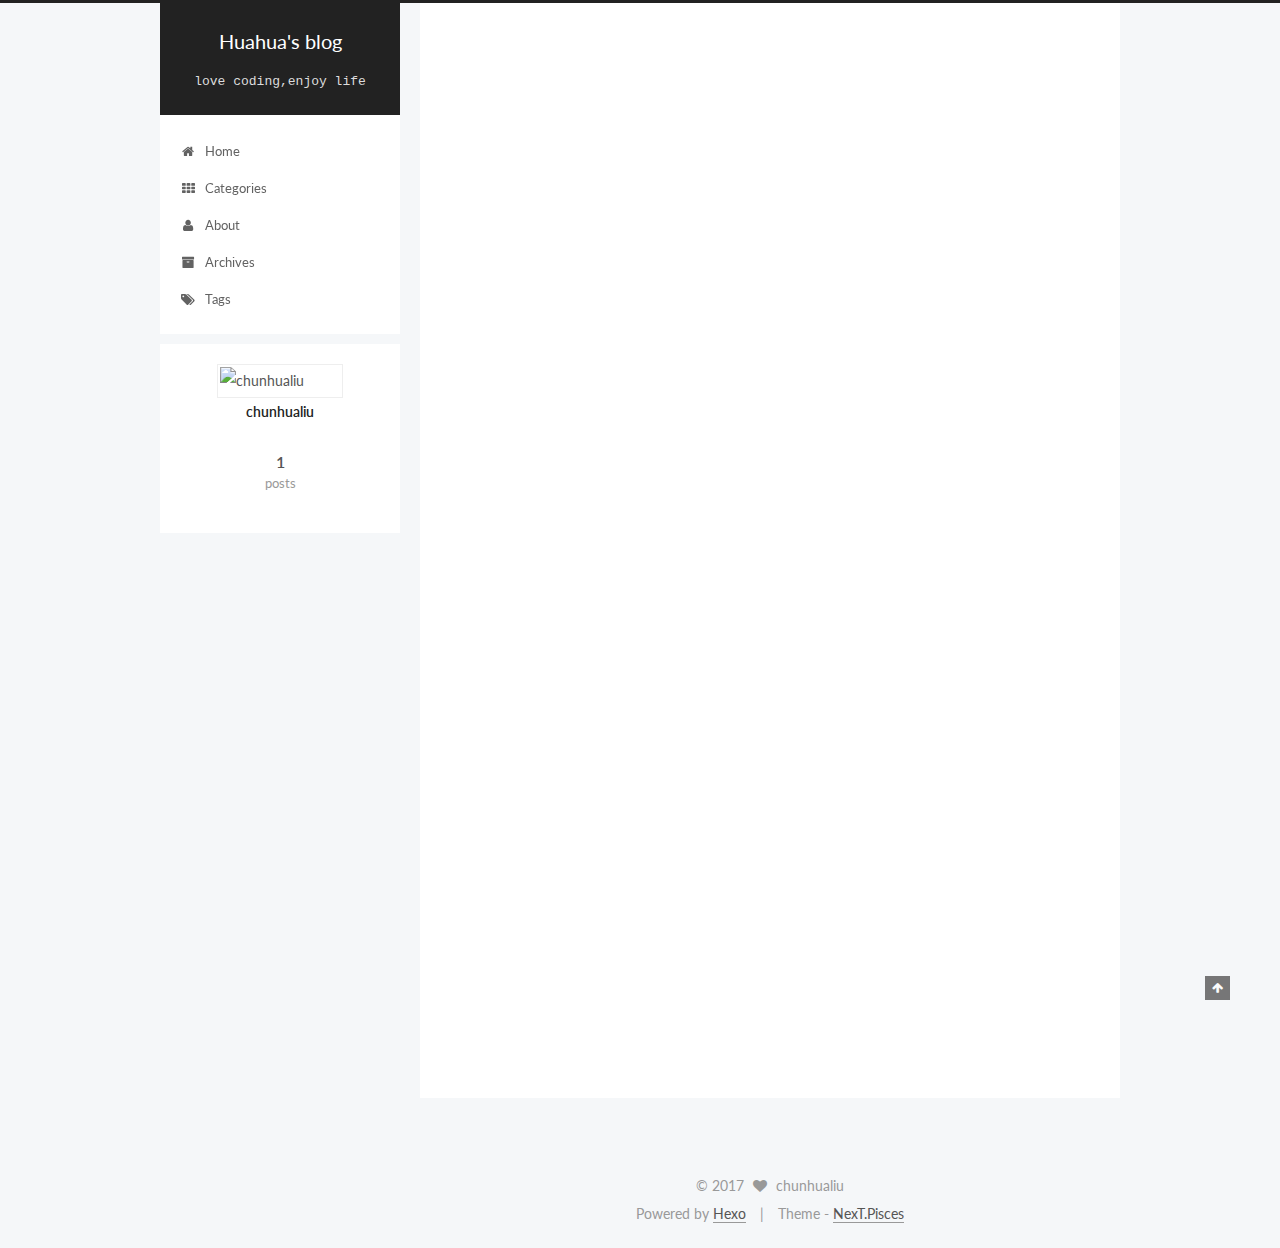
==== commit b51fdeb9: "Site updated: 2017-03-09 10:04:57" ====
--- a/index.html
+++ b/index.html
@@ -68,7 +68,7 @@
 <link href="/css/main.css?v=5.1.0" rel="stylesheet" type="text/css" />
 
 
-  <meta name="keywords" content="Hexo, NexT" />
+  <meta name="keywords" content="白菜鸟的学习之路" />
 
 
 
@@ -261,7 +261,7 @@
   <link itemprop="mainEntityOfPage" href="http://liuchunhuahua.git.io/2017/03/09/hello-world/">
 
   <span style="display:none" itemprop="author" itemscope itemtype="http://schema.org/Person">
-    <meta itemprop="name" content="huahua">
+    <meta itemprop="name" content="chunhualiu">
     <meta itemprop="description" content="">
     <meta itemprop="image" content="http://ojigevmih.bkt.clouddn.com/20170110.jpg">
   </span>
@@ -410,8 +410,8 @@
         <div class="site-author motion-element" itemprop="author" itemscope itemtype="http://schema.org/Person">
           <img class="site-author-image" itemprop="image"
                src="http://ojigevmih.bkt.clouddn.com/20170110.jpg"
-               alt="huahua" />
-          <p class="site-author-name" itemprop="name">huahua</p>
+               alt="chunhualiu" />
+          <p class="site-author-name" itemprop="name">chunhualiu</p>
           <p class="site-description motion-element" itemprop="description"></p>
         </div>
         <nav class="site-state motion-element">
@@ -467,7 +467,7 @@
   <span class="with-love">
     <i class="fa fa-heart"></i>
   </span>
-  <span class="author" itemprop="copyrightHolder">huahua</span>
+  <span class="author" itemprop="copyrightHolder">chunhualiu</span>
 </div>
 
 
--- a/css/main.css
+++ b/css/main.css
@@ -1686,7 +1686,7 @@
   width: 4px;
   height: 4px;
   border-radius: 50%;
-  background: #0840c4;
+  background: #a26128;
 }
 .links-of-blogroll {
   font-size: 13px;
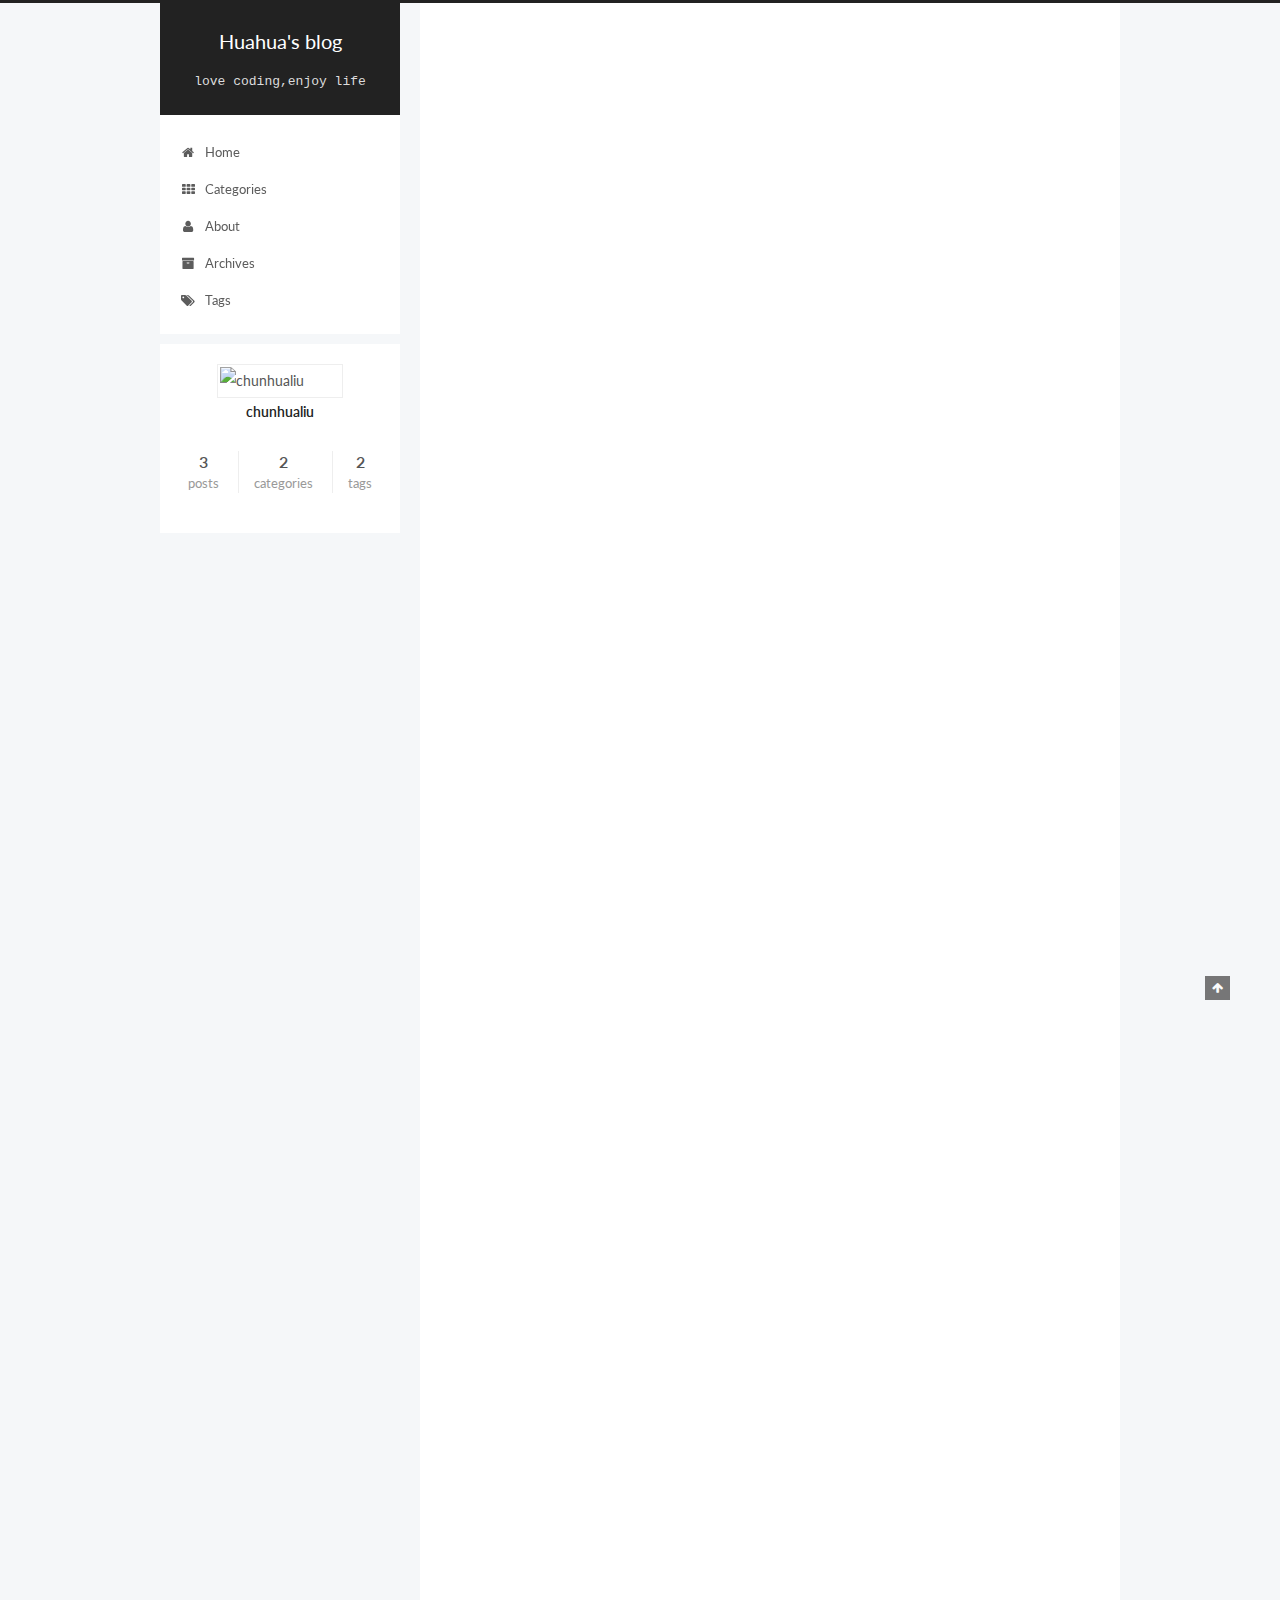
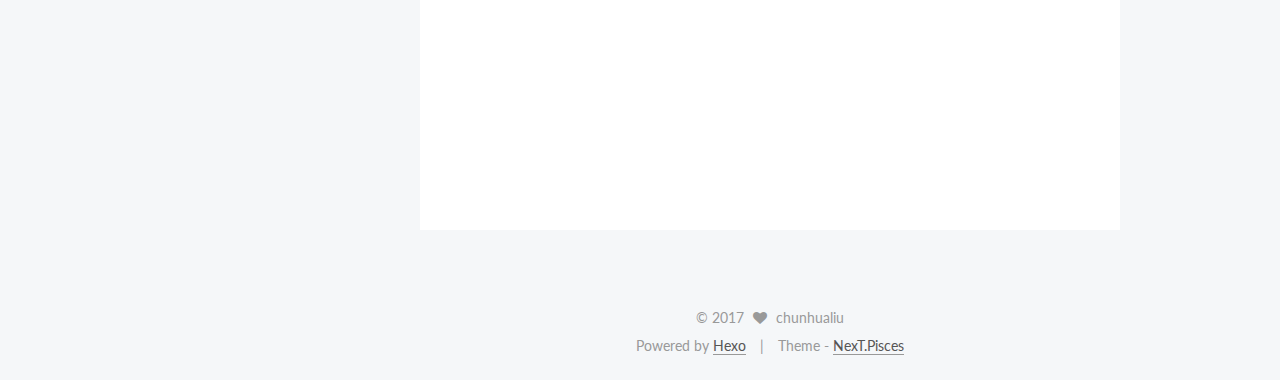
==== commit f64c6714: "Site updated: 2017-03-09 11:08:58" ====
--- a/index.html
+++ b/index.html
@@ -258,6 +258,296 @@
   
 
   <article class="post post-type-normal " itemscope itemtype="http://schema.org/Article">
+  <link itemprop="mainEntityOfPage" href="http://liuchunhuahua.git.io/2017/03/09/Seq2seq-In-Tensorflow/">
+
+  <span style="display:none" itemprop="author" itemscope itemtype="http://schema.org/Person">
+    <meta itemprop="name" content="chunhualiu">
+    <meta itemprop="description" content="">
+    <meta itemprop="image" content="http://ojigevmih.bkt.clouddn.com/20170110.jpg">
+  </span>
+
+  <span style="display:none" itemprop="publisher" itemscope itemtype="http://schema.org/Organization">
+    <meta itemprop="name" content="Huahua's blog">
+    <span style="display:none" itemprop="logo" itemscope itemtype="http://schema.org/ImageObject">
+      <img style="display:none;" itemprop="url image" alt="Huahua's blog" src="">
+    </span>
+  </span>
+
+    
+      <header class="post-header">
+
+        
+        
+          <h1 class="post-title" itemprop="name headline">
+            
+            
+              
+                
+                <a class="post-title-link" href="/2017/03/09/Seq2seq-In-Tensorflow/" itemprop="url">
+                  Seq2Seq-In-Tensorflow
+                </a>
+              
+            
+          </h1>
+        
+
+        <div class="post-meta">
+          <span class="post-time">
+            
+              <span class="post-meta-item-icon">
+                <i class="fa fa-calendar-o"></i>
+              </span>
+              
+                <span class="post-meta-item-text">Posted on</span>
+              
+              <time title="Post created" itemprop="dateCreated datePublished" datetime="2017-03-09T10:46:18+08:00">
+                2017-03-09
+              </time>
+            
+
+            
+
+            
+          </span>
+
+          
+            <span class="post-category" >
+            
+              <span class="post-meta-divider">|</span>
+            
+              <span class="post-meta-item-icon">
+                <i class="fa fa-folder-o"></i>
+              </span>
+              
+                <span class="post-meta-item-text">In</span>
+              
+              
+                <span itemprop="about" itemscope itemtype="http://schema.org/Thing">
+                  <a href="/categories/tensorflow/" itemprop="url" rel="index">
+                    <span itemprop="name">tensorflow</span>
+                  </a>
+                </span>
+
+                
+                
+              
+            </span>
+          
+
+          
+            
+          
+
+          
+
+          
+          
+
+          
+
+          
+
+        </div>
+      </header>
+    
+
+
+    <div class="post-body" itemprop="articleBody">
+
+      
+      
+
+      
+        
+          <p>这篇文章主要是根据tensorflow中的英法翻译模型的代码，介绍了代码中所使用的常见的深度学习所使用的方法。</p>
+          <!--noindex-->
+          <div class="post-button text-center">
+            <a class="btn" href="/2017/03/09/Seq2seq-In-Tensorflow/#more" rel="contents">
+              Read more &raquo;
+            </a>
+          </div>
+          <!--/noindex-->
+        
+      
+    </div>
+
+    <div>
+      
+    </div>
+
+    <div>
+      
+    </div>
+
+
+    <footer class="post-footer">
+      
+
+      
+
+      
+      
+        <div class="post-eof"></div>
+      
+    </footer>
+  </article>
+
+
+    
+      
+
+  
+
+  
+  
+  
+
+  <article class="post post-type-normal " itemscope itemtype="http://schema.org/Article">
+  <link itemprop="mainEntityOfPage" href="http://liuchunhuahua.git.io/2017/03/09/my-first-blog/">
+
+  <span style="display:none" itemprop="author" itemscope itemtype="http://schema.org/Person">
+    <meta itemprop="name" content="chunhualiu">
+    <meta itemprop="description" content="">
+    <meta itemprop="image" content="http://ojigevmih.bkt.clouddn.com/20170110.jpg">
+  </span>
+
+  <span style="display:none" itemprop="publisher" itemscope itemtype="http://schema.org/Organization">
+    <meta itemprop="name" content="Huahua's blog">
+    <span style="display:none" itemprop="logo" itemscope itemtype="http://schema.org/ImageObject">
+      <img style="display:none;" itemprop="url image" alt="Huahua's blog" src="">
+    </span>
+  </span>
+
+    
+      <header class="post-header">
+
+        
+        
+          <h1 class="post-title" itemprop="name headline">
+            
+            
+              
+                
+                <a class="post-title-link" href="/2017/03/09/my-first-blog/" itemprop="url">
+                  my first blog
+                </a>
+              
+            
+          </h1>
+        
+
+        <div class="post-meta">
+          <span class="post-time">
+            
+              <span class="post-meta-item-icon">
+                <i class="fa fa-calendar-o"></i>
+              </span>
+              
+                <span class="post-meta-item-text">Posted on</span>
+              
+              <time title="Post created" itemprop="dateCreated datePublished" datetime="2017-03-09T10:13:05+08:00">
+                2017-03-09
+              </time>
+            
+
+            
+
+            
+          </span>
+
+          
+            <span class="post-category" >
+            
+              <span class="post-meta-divider">|</span>
+            
+              <span class="post-meta-item-icon">
+                <i class="fa fa-folder-o"></i>
+              </span>
+              
+                <span class="post-meta-item-text">In</span>
+              
+              
+                <span itemprop="about" itemscope itemtype="http://schema.org/Thing">
+                  <a href="/categories/python/" itemprop="url" rel="index">
+                    <span itemprop="name">python</span>
+                  </a>
+                </span>
+
+                
+                
+              
+            </span>
+          
+
+          
+            
+          
+
+          
+
+          
+          
+
+          
+
+          
+
+        </div>
+      </header>
+    
+
+
+    <div class="post-body" itemprop="articleBody">
+
+      
+      
+
+      
+        
+          <p>哈哈，原来可以这样实现啊。<br>
+          <!--noindex-->
+          <div class="post-button text-center">
+            <a class="btn" href="/2017/03/09/my-first-blog/#more" rel="contents">
+              Read more &raquo;
+            </a>
+          </div>
+          <!--/noindex-->
+        
+      
+    </div>
+
+    <div>
+      
+    </div>
+
+    <div>
+      
+    </div>
+
+
+    <footer class="post-footer">
+      
+
+      
+
+      
+      
+        <div class="post-eof"></div>
+      
+    </footer>
+  </article>
+
+
+    
+      
+
+  
+
+  
+  
+  
+
+  <article class="post post-type-normal " itemscope itemtype="http://schema.org/Article">
   <link itemprop="mainEntityOfPage" href="http://liuchunhuahua.git.io/2017/03/09/hello-world/">
 
   <span style="display:none" itemprop="author" itemscope itemtype="http://schema.org/Person">
@@ -419,14 +709,28 @@
           
             <div class="site-state-item site-state-posts">
               <a href="/archives">
-                <span class="site-state-item-count">1</span>
+                <span class="site-state-item-count">3</span>
                 <span class="site-state-item-name">posts</span>
               </a>
             </div>
           
 
           
-
+            <div class="site-state-item site-state-categories">
+              <a href="/categories">
+                <span class="site-state-item-count">2</span>
+                <span class="site-state-item-name">categories</span>
+              </a>
+            </div>
+          
+
+          
+            <div class="site-state-item site-state-tags">
+              <a href="/tags">
+                <span class="site-state-item-count">2</span>
+                <span class="site-state-item-name">tags</span>
+              </a>
+            </div>
           
 
         </nav>
--- a/css/main.css
+++ b/css/main.css
@@ -1686,7 +1686,7 @@
   width: 4px;
   height: 4px;
   border-radius: 50%;
-  background: #a26128;
+  background: #9432ff;
 }
 .links-of-blogroll {
   font-size: 13px;
